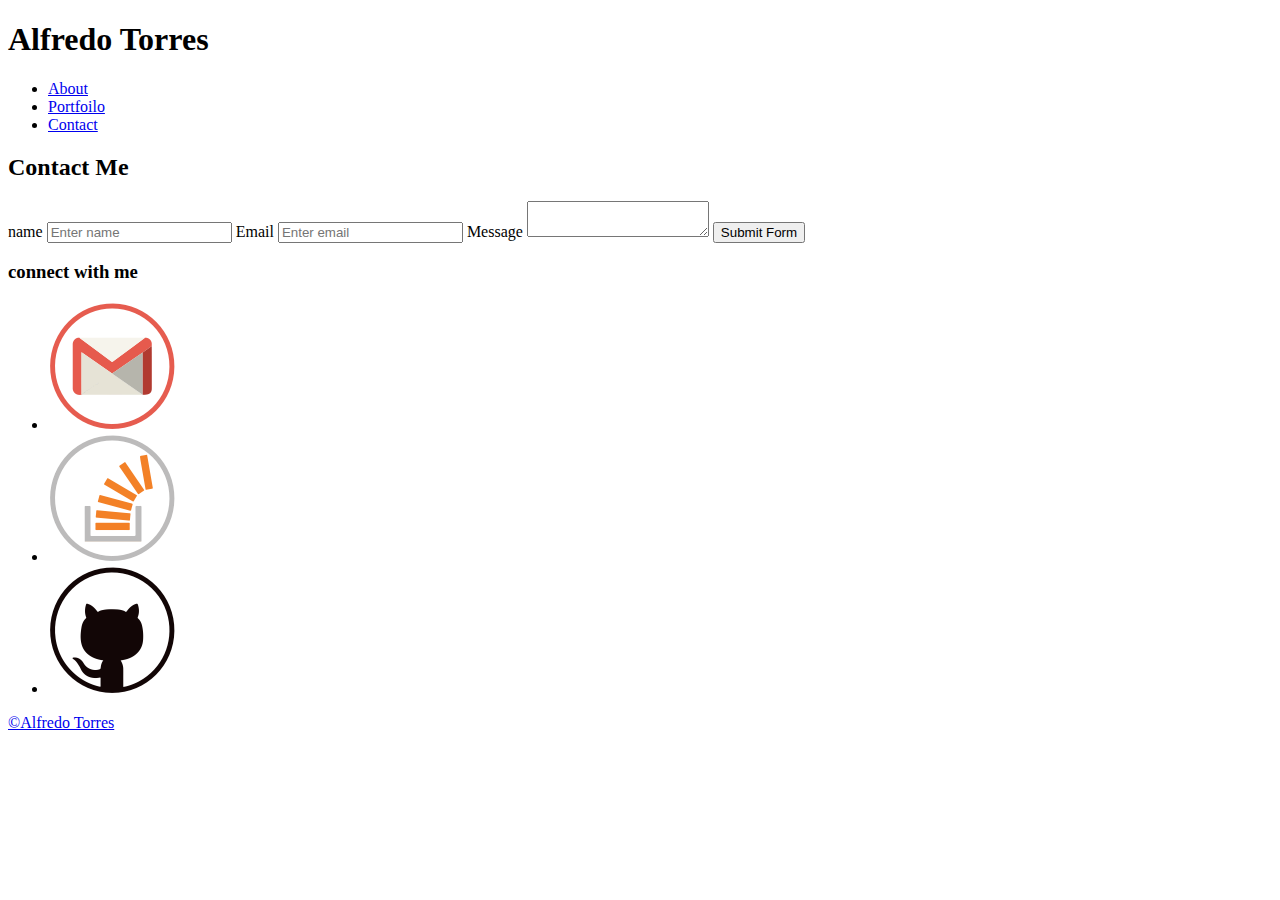
==== contact.html @ 6270888e "initial push" ====
<!DOCTYPE html>
<html lang="en">
<head>
    <meta charset="UTF-8">
    <meta name="viewport" content="width=device-width, initial-scale=1.0">
    <meta http-equiv="X-UA-Compatible" content="ie=edge">
    <title>Contact</title>
    <link rel="stylesheet" type="text/css" href="../Basic-Portfolio/assets/css/style.css">
</head>
<body>
  <header>
    <div class="wrapper">
        <h1>Alfredo Torres</h1>
          <nav>
          <ul>
            <li> <a href="index.html">About</a></li>
            <li> <a href="portfolio.html">Portfoilo</a></li>
            <li> <a href="contact.html">Contact</a></li>
          </ul>
        </nav>
     </div>
 </header>

  <div class="wrapper">
    <section id="left-column">
        
      
        <h2>Contact Me</h2>
        
        <form>
            <label for="name">name</label>
            <input type="text" name="name" id="form-name" placeholder="Enter name">

            <label for="name">Email</label>
            <input type="email" name="name" id="form-email" placeholder="Enter email">

            <label for="message">Message</label>
            <textarea name="message" id="form-message"></textarea>

            <button type="sumbit">Submit Form</button>
        </form>
     
    </section>
    <aside id="right-column">
      <h3>connect with me</h3>
      <ul>
          <li><a href="#" target="_blank"><img src="assets\images\iconfinder_gmail_1220340.png"></li>
          <li><a href="#" target="_blank"><img src="assets/images/iconfinder_stackoverflow_1220302.png"></li>
            <li><a href="#" target="_blank"><img src="assets\images\iconfinder_github_1220319.png"></li>
        </ul>
          </aside>
        </div>
  
  <div class="clearfix"></div>

  <footer>
    &copy;Alfredo Torres
  </footer>
</body>
</html>
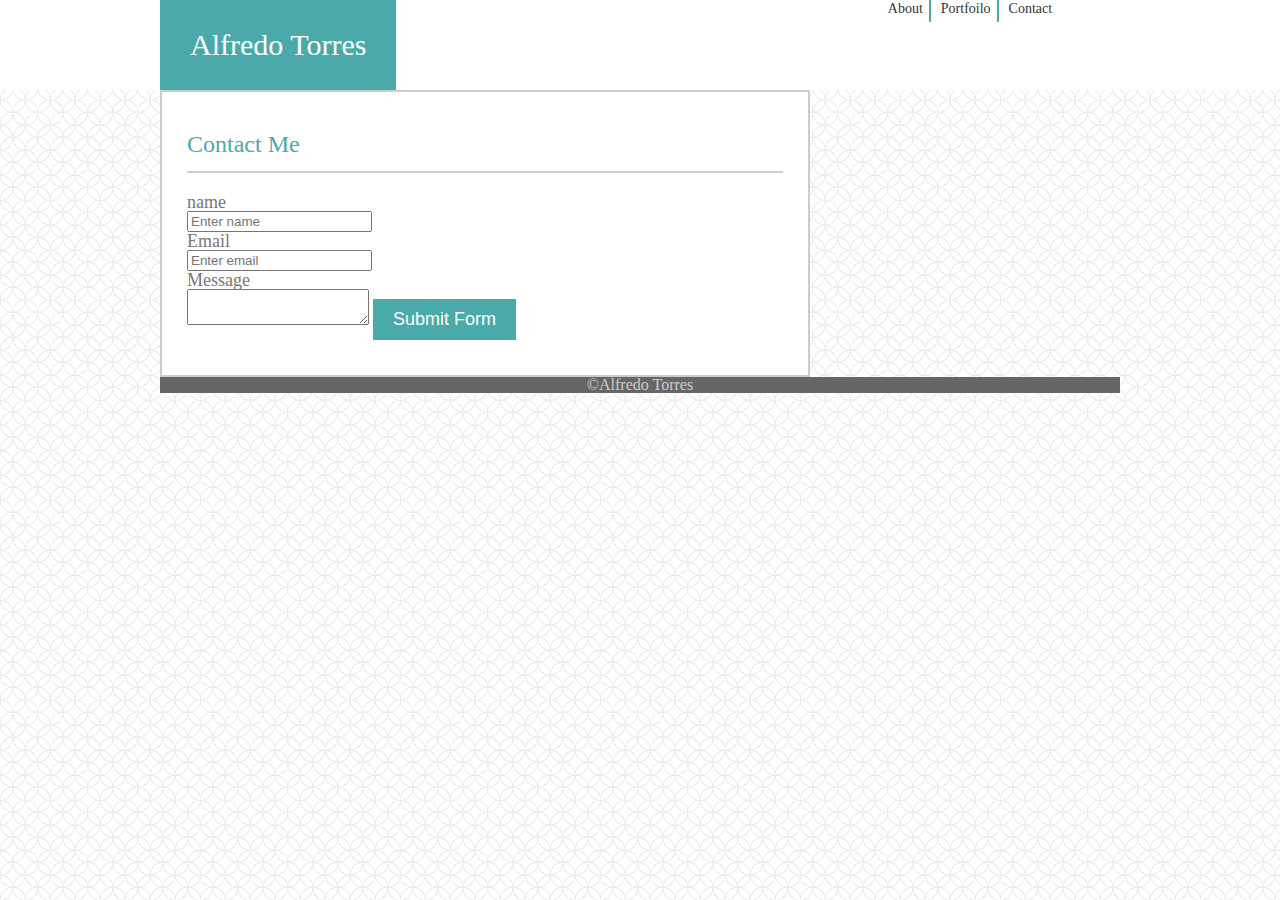
==== commit 4e5e64e8: "changed the background and nav px" ====
--- a/contact.html
+++ b/contact.html
@@ -5,7 +5,8 @@
     <meta name="viewport" content="width=device-width, initial-scale=1.0">
     <meta http-equiv="X-UA-Compatible" content="ie=edge">
     <title>Contact</title>
-    <link rel="stylesheet" type="text/css" href="../Basic-Portfolio/assets/css/style.css">
+    <link rel="stylesheet" type="text/css" href="assets\css\style.css">
+    <link rel="stylesheet" type="text/css" href="assets\css\reset.css">
 </head>
 <body>
   <header>
@@ -41,16 +42,7 @@
         </form>
      
     </section>
-    <aside id="right-column">
-      <h3>connect with me</h3>
-      <ul>
-          <li><a href="#" target="_blank"><img src="assets\images\iconfinder_gmail_1220340.png"></li>
-          <li><a href="#" target="_blank"><img src="assets/images/iconfinder_stackoverflow_1220302.png"></li>
-            <li><a href="#" target="_blank"><img src="assets\images\iconfinder_github_1220319.png"></li>
-        </ul>
-          </aside>
-        </div>
-  
+   
   <div class="clearfix"></div>
 
   <footer>
